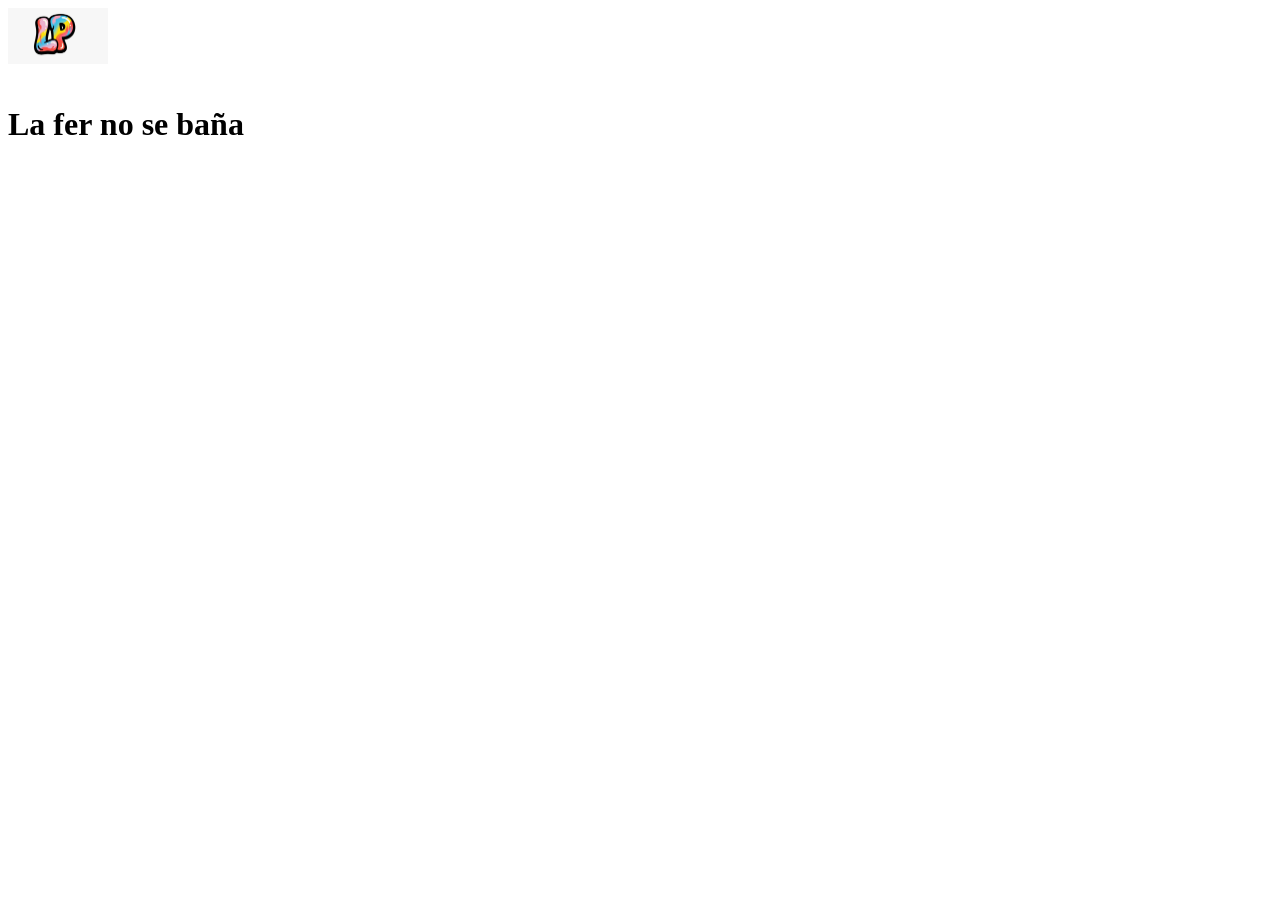
==== Entrega_05/docs/index.html @ 56f5718a "logo" ====
<!DOCTYPE html>
<html lang="es">
    <head>
        <title>La fer no se baña</title>
        
        <style>
            .cabecera-principal {
                display: flex;         
                flex-direction: column; /* Mantiene el título abajo del logo */
                align-items: flex-start; /* Alinea el logo y el título hacia la izquierda */
                gap: 20px;             /* Mantiene el espacio vertical de 20px */
            }
        </style>
    </head>
    <body>
        <header class="cabecera-principal">
            <img src="imagenes/logo.jpeg" alt="Logo Lollapalooza" width="100">
            <h1>La fer no se baña</h1>
        </header>
    </body>
</html>
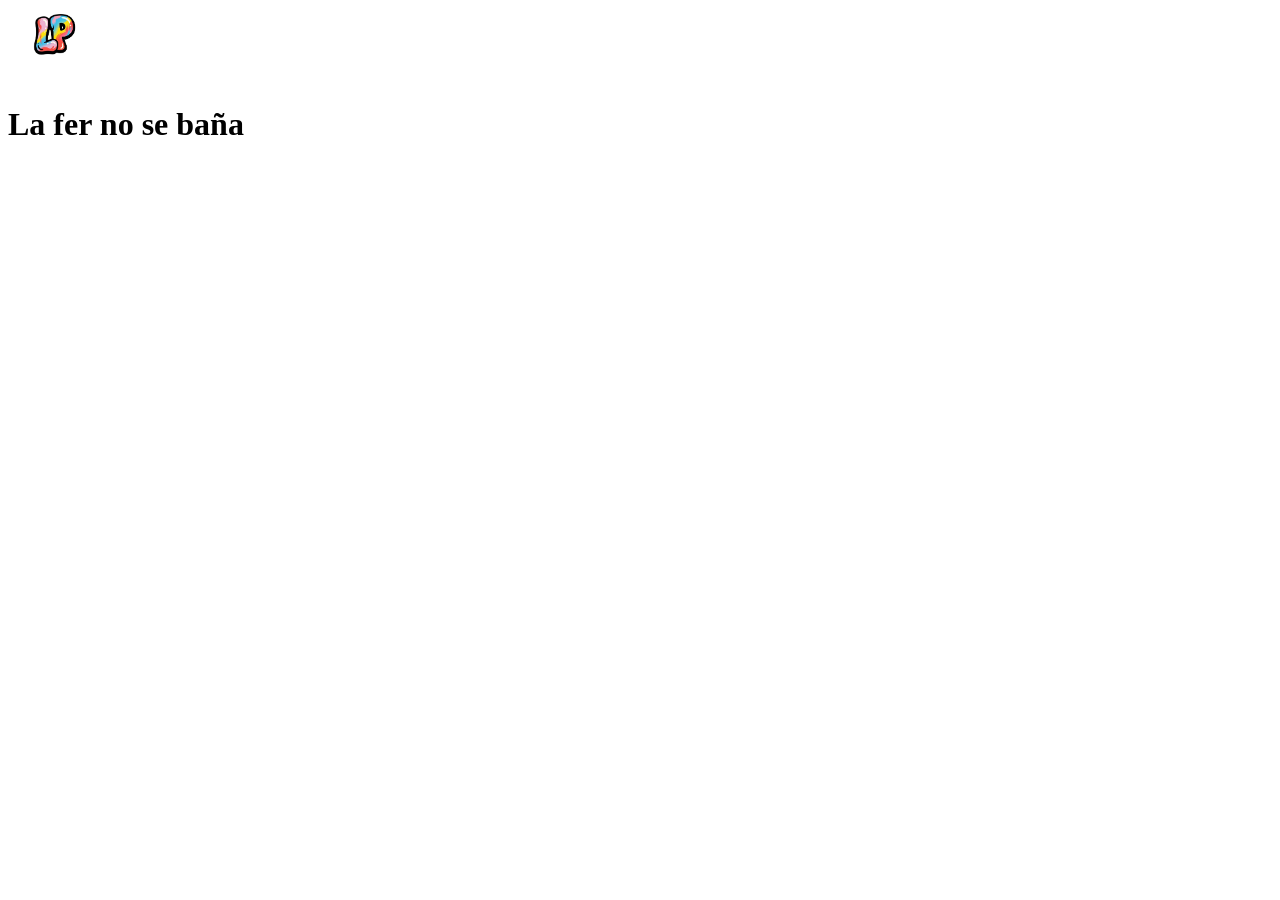
==== commit eb3c3f0e: "Update index.html" ====
--- a/Entrega_05/docs/index.html
+++ b/Entrega_05/docs/index.html
@@ -14,7 +14,7 @@
     </head>
     <body>
         <header class="cabecera-principal">
-            <img src="imagenes/logo.jpeg" alt="Logo Lollapalooza" width="100">
+            <img src="imagenes/logoficial.png" alt="Logo Lollapalooza" width="100">
             <h1>La fer no se baña</h1>
         </header>
     </body>
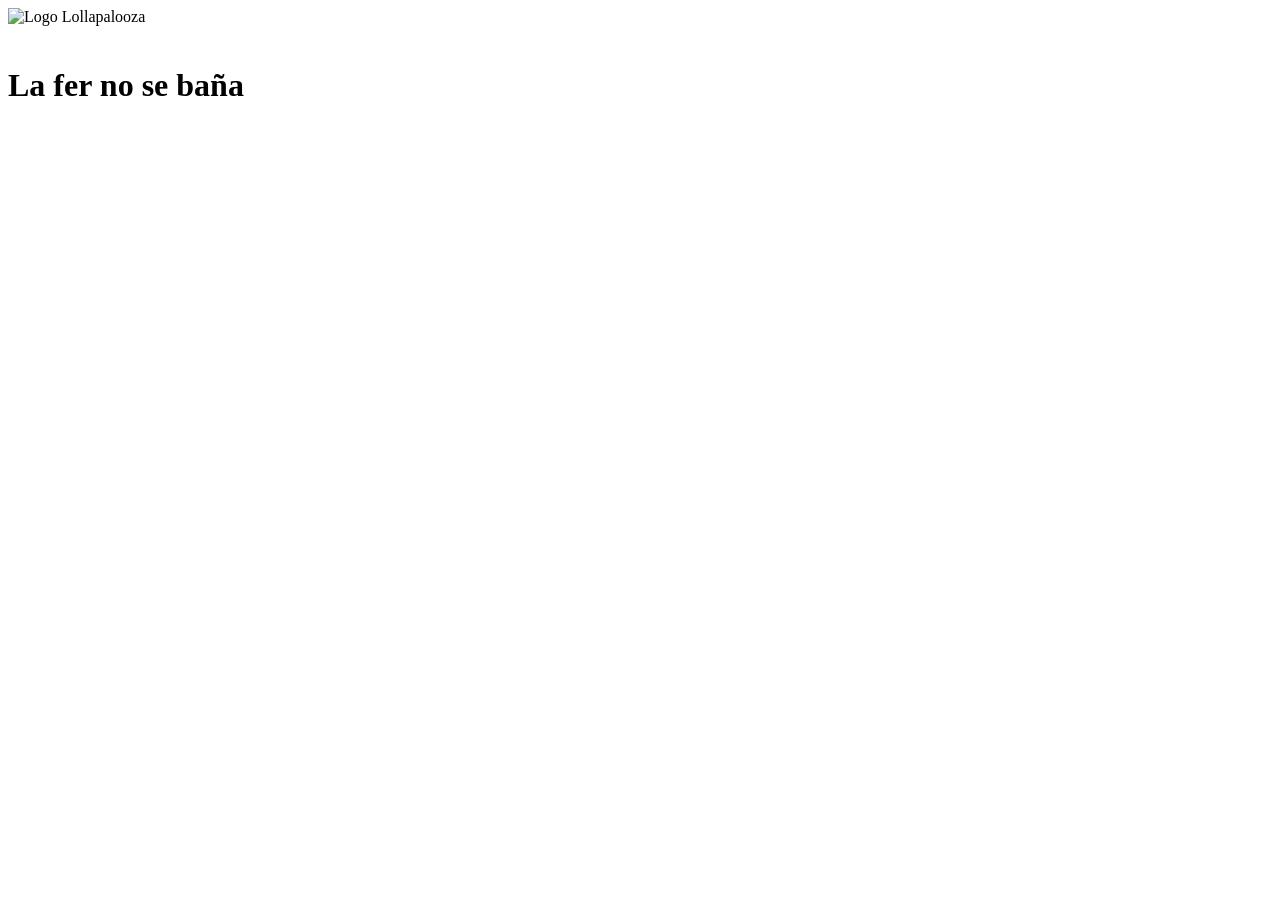
==== commit eb2dec63: "Update index.html" ====
--- a/Entrega_05/docs/index.html
+++ b/Entrega_05/docs/index.html
@@ -14,7 +14,7 @@
     </head>
     <body>
         <header class="cabecera-principal">
-            <img src="imagenes/logoficial.png" alt="Logo Lollapalooza" width="100">
+            <img src="imagenes/logoficial.png" alt="Logo Lollapalooza" width="200">
             <h1>La fer no se baña</h1>
         </header>
     </body>
